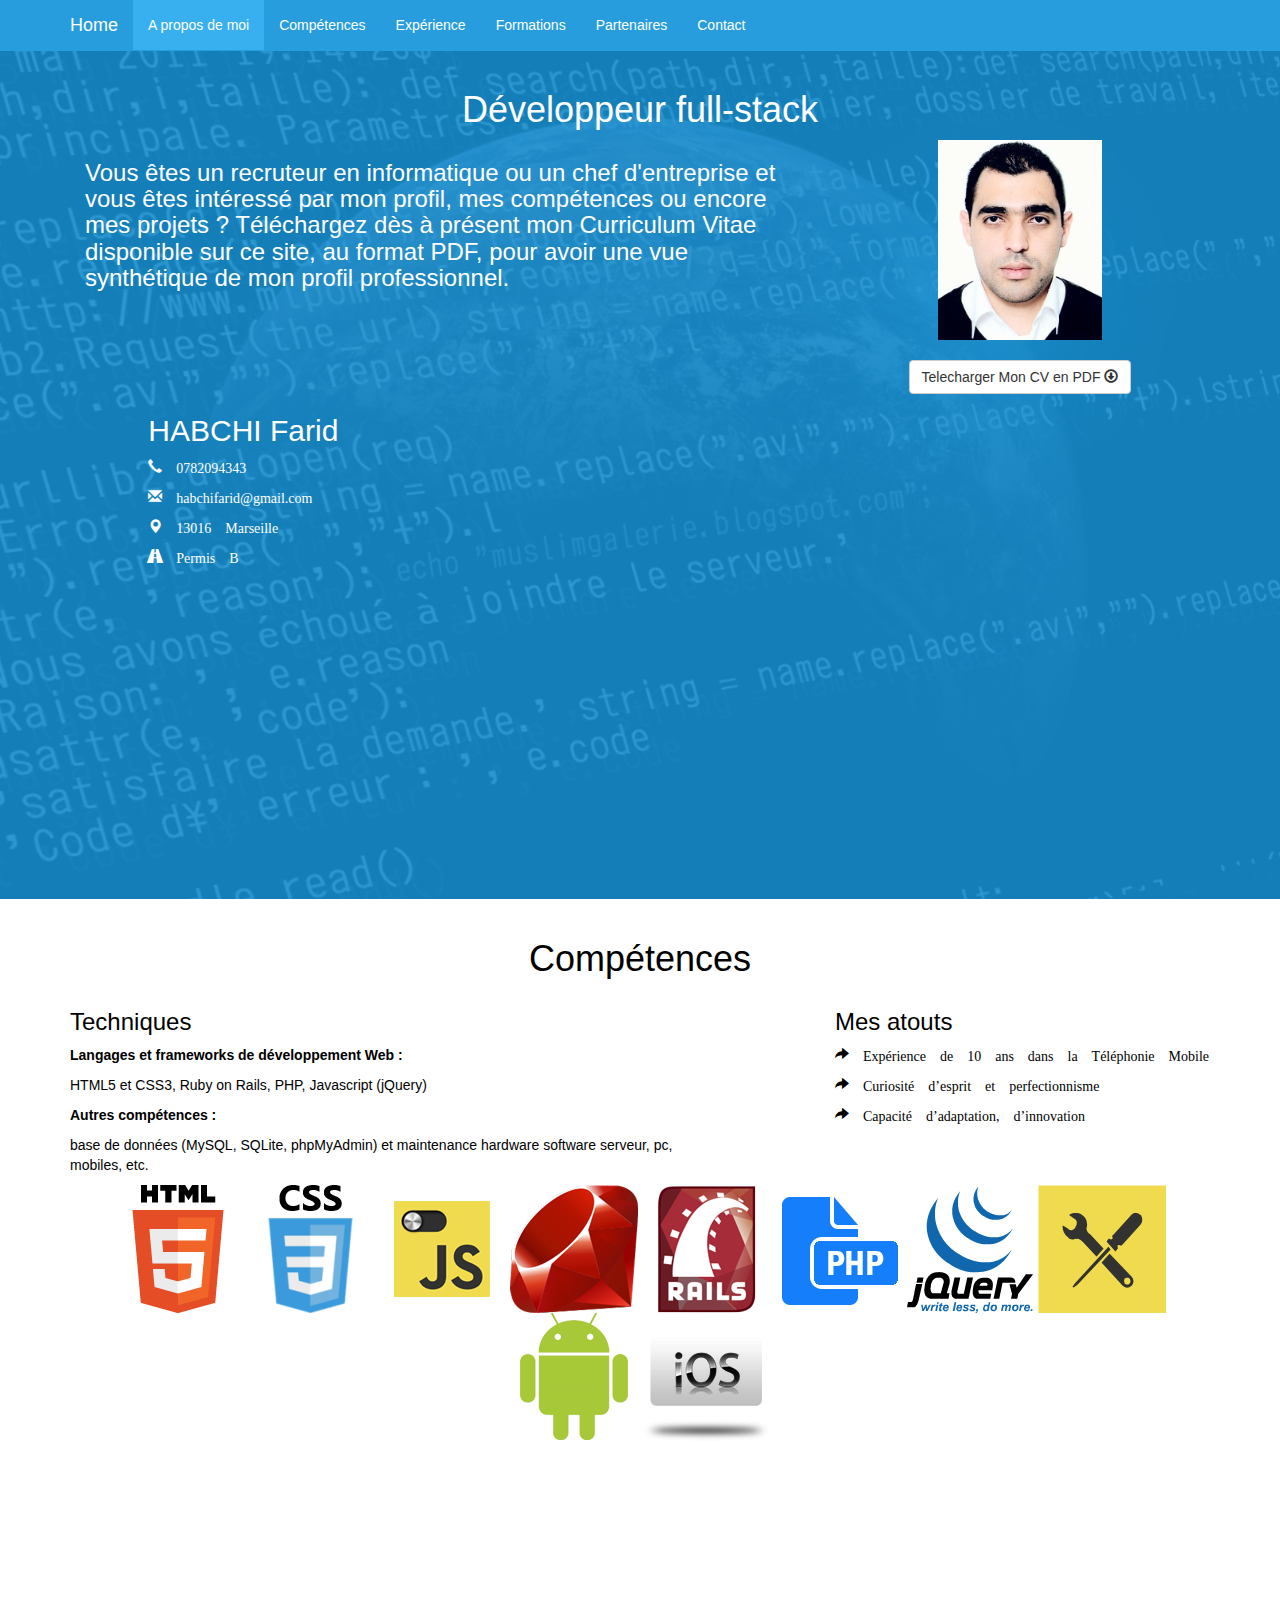
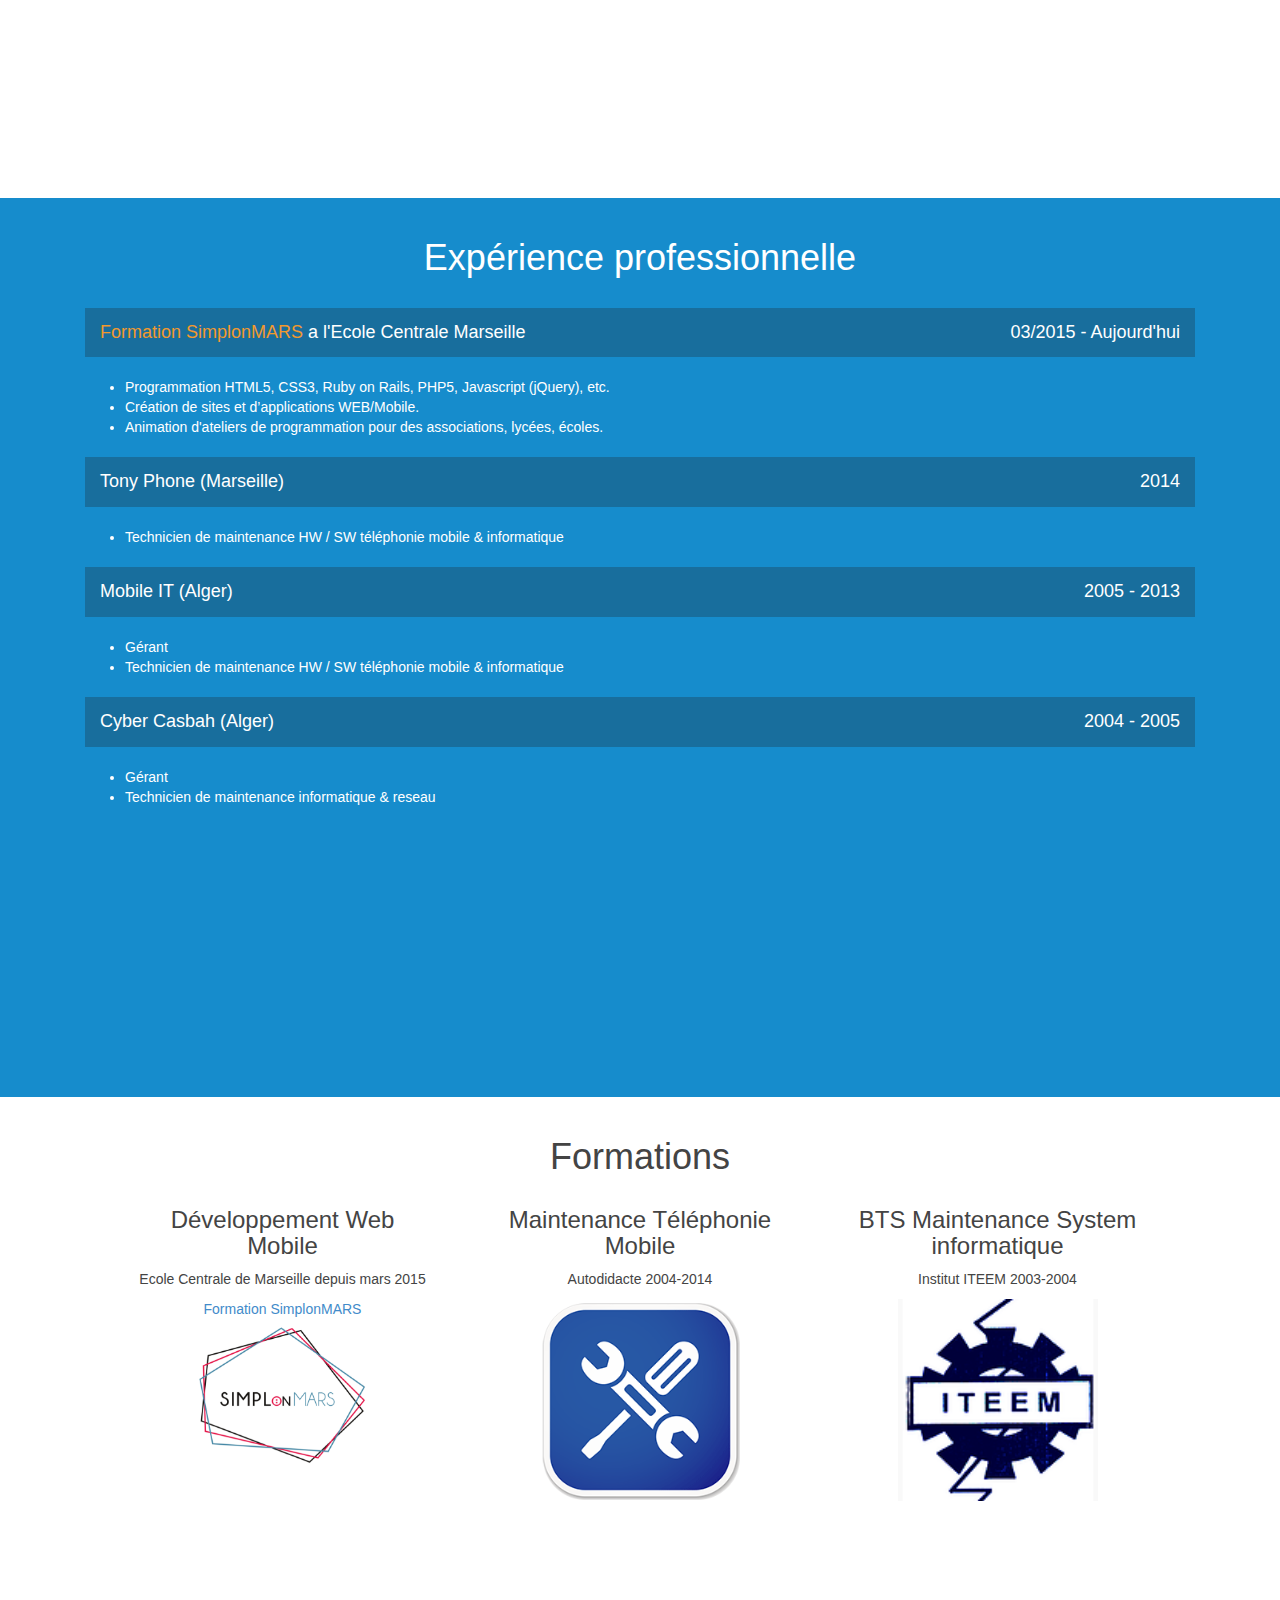
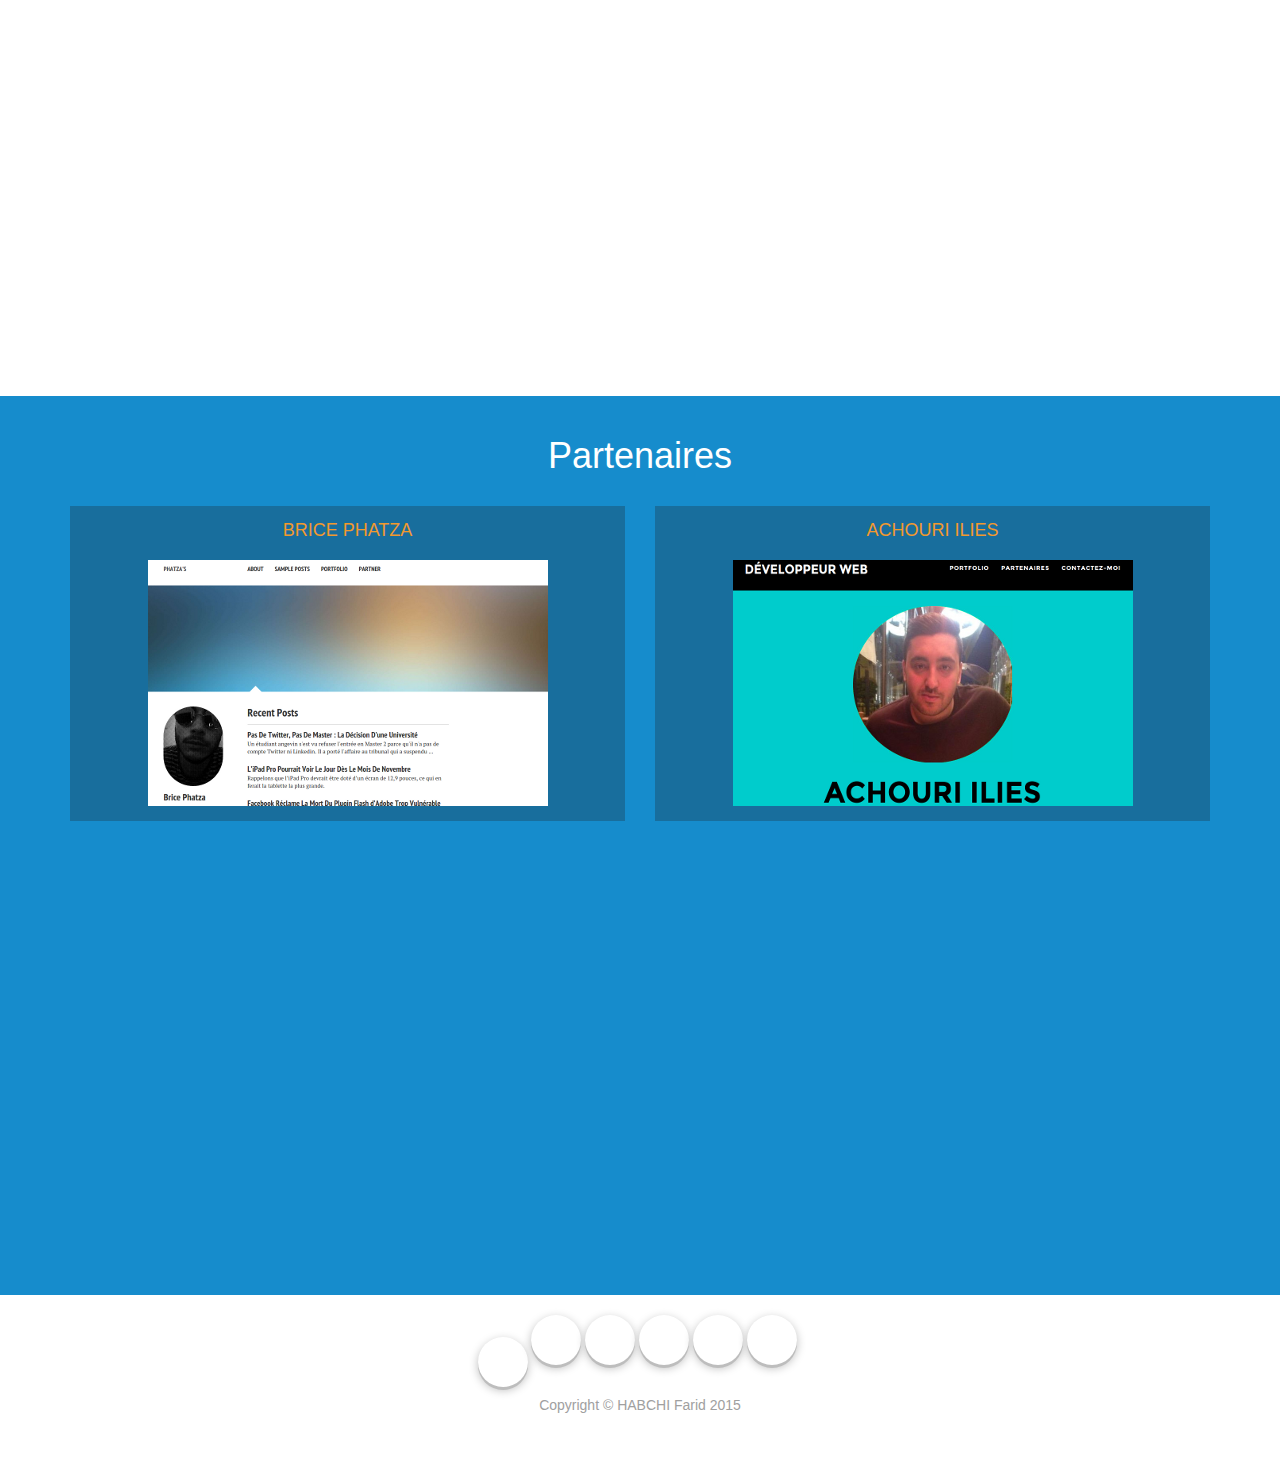
==== index.html @ 21c98bf1 "partners img center corrected" ====
<!DOCTYPE html>
<html lang="en">
    <head>
        <meta http-equiv="content-type" content="text/html; charset=UTF-8">
        <meta charset="utf-8">
        <title>WEB CV HABCHI Farid</title>

        <meta name="description" lang="fr" content="HABCHI FARID développeur web. Créateur de site et application web / mobile.">
        <meta name="keywords" lang="fr" content="habchi, HABCHI, farid, FARID, Habchi, Farid, max, MAX, Max, faridmax, FARIDMAX, Faridmax bouche-du-rhone, marseille, MARSEILLE, Marseille, html, css, js, javascript, ruby, php, nodejs, ruby on rails, HTML, CSS, JS, JAVASCRIPT, RUBY, PHP, NODEJS, RUBY ON RAILS, PACA, BOUCHE-DU-RHONE, paca, développeur,DÉVELOPPEUR, DÉVELOPPEUR WEB, développeur web, développeur front, développeur back, DÉVELOPPEUR FRONT, DÉVELOPPEUR BACK, FULLSTACK, fullstack, CDD, CDI, INTÉRIM, webdesigner, WEBDESIGNER, ">
        <meta name="language" content="fr">
        <meta name="author" content="HABCHI FARID">
        <meta name="copyright" content="HABCHI FARID - Marseille 2015">
        <meta name="date-revision-yyyymmdd" content="20150622">

        <meta name="viewport" content="width=device-width, initial-scale=1, maximum-scale=1">
        <link href="css/bootstrap.min.css" rel="stylesheet">
        
        <!--[if lt IE 9]>
            <script src="//html5shim.googlecode.com/svn/trunk/html5.js"></script>
        <![endif]-->
        <link href="css/styles.css" rel="stylesheet">
        <link href="http://www.weloveiconfonts.com/api/?family=zocial" rel="stylesheet">
        <link rel="icon" href="img/favicon.gif"/>
    </head>
    <body>

<nav class="navbar navbar-trans navbar-fixed-top" role="navigation">
  <div class="container">
    <div class="navbar-header">
      <button type="button" class="navbar-toggle" data-toggle="collapse" data-target="#navbar-collapsible">
        <span class="sr-only">Toggle navigation</span>
        <span class="icon-bar"></span>
        <span class="icon-bar"></span>
        <span class="icon-bar"></span>
      </button>
      <a class="navbar-brand" href="http://faridmax.github.io">Home</a>
    </div>
    <div class="navbar-collapse collapse" id="navbar-collapsible">
      <ul class="nav navbar-nav navbar-left">
        <li><a href="#section1">A propos de moi</a></li>
        <li><a href="#section2">Compétences</a></li>
        <li><a href="#section3">Expérience</a></li>
        <li><a href="#section4">Formations</a></li>
        <li><a href="#section5">Partenaires</a></li>
        <li><a href="#footer">Contact</a></li>
      </ul>
    </div>
  </div>
</nav>

<section class="container-fluid" id="section1">
    <div class="container">
        <h1 class="text-center">Développeur full-stack</h1>
        
        <div class="col-sm-8">
            <h3>Vous êtes un recruteur en informatique ou un chef d'entreprise et vous êtes intéressé par mon profil, mes compétences ou encore mes projets ? Téléchargez dès à présent mon Curriculum Vitae disponible sur ce site, au format PDF, pour avoir une vue synthétique de mon profil professionnel.</h3>
        </div>
        <div class="col-sm-4 text-center" >
            <img src="img/Untitled-3.jpg" class="image" alt="">
            <form method="get" action="HABCHI_Farid_CV.pdf" class="button_pdf" target="_blank">
            <button class="btn btn-default" type="submit">Telecharger Mon CV en PDF <span class="glyphicon glyphicon-download"></span></button>
        </form>
        </div>
        <div class="col-sm-4">
            <div class="row">
              <div class="col-sm-10 col-sm-offset-2 "><h2>HABCHI Farid</h2>
                <p><span class="glyphicon glyphicon-earphone" aria-hidden="true"> 0782094343</span></p>
                <p><span class="glyphicon glyphicon-envelope" aria-hidden="true"> habchifarid@gmail.com</span></p>
                <p><span class="glyphicon glyphicon-map-marker" aria-hidden="true"> 13016 Marseille</span></p>
                <p><span class="glyphicon glyphicon-road" aria-hidden="true"> Permis B</span></p>
              </div>
            </div>
        </div>     
    </div>
</section>

<section class="container-fluid" id="section2">
    <div class="container">
        <h1 class="text-center">Compétences</h1>
        <div class="row">
            <div class="col-sm-8">
                <div class="row">
                    <div class="col-sm-10"><h3>Techniques</h3><p class="strong">Langages et frameworks de développement Web :</p><p> HTML5 et CSS3, Ruby on Rails, PHP, Javascript (jQuery) </p>
                    <p class="strong">Autres compétences :</p><p> base de données (MySQL, SQLite, phpMyAdmin) et maintenance hardware software serveur, pc, mobiles, etc.</p>
                    </div>
                </div>
            </div>
            <div class="col-sm-4">
                <div class="row">
                    <h3>Mes atouts</h3>
                    <p><span class="glyphicon glyphicon-share-alt" aria-hidden="true"> Expérience de 10 ans dans la Téléphonie Mobile</span></p>
                    <p><span class="glyphicon glyphicon-share-alt" aria-hidden="true"> Curiosité d’esprit et perfectionnisme</span></p>
                    <p><span class="glyphicon glyphicon-share-alt" aria-hidden="true"> Capacité d’adaptation, d’innovation</span></p>
                    
                </div>
            </div>
            <div class="col-sm-12 text-center" >
                <img src="img/HTML5.png" alt="">
                <img src="img/css3.png" alt="">
                <img src="img/js.png" alt="">
                <img src="img/ruby.png" alt="">
                <img src="img/ruby_rails.png" alt="">
                <img src="img/php1.png" alt="">
                <img src="img/jquery.png" alt="">
                <img src="img/JavaScriptEngine.png" alt="">
                <img src="img/icon-android.png" alt="">
                <img src="img/ios.png" alt="">
            </div>
        </div>     
    </div>
    
</section>

<section class="container-fluid" id="section3">
    <div class="container">
        <h1 class="text-center">Expérience professionnelle</h1>

        <div class="col-md-12">
        <h4>
            <span class="poste"><a href="https://www.centrale-marseille.fr/fr/simplonmars" target="_blank">Formation SimplonMARS</a> a l'Ecole Centrale Marseille</span>
            <span class="date">03/2015 - Aujourd'hui</span>
        </h4>
        <ul>
            <li>Programmation HTML5, CSS3, Ruby on Rails, PHP5, Javascript (jQuery), etc.</li>
            <li>Création de sites et d’applications WEB/Mobile.</li>
            <li>Animation d'ateliers de programmation pour des associations, lycées, écoles.</li>
        </ul>
        <h4>
            <span class="date">2014</span>
            <span class="poste">Tony Phone (Marseille)</span>
        </h4>
        <ul>
            <li>Technicien de maintenance HW / SW téléphonie mobile & informatique</li>
        </ul>
        <h4>
         <span class="date">2005 - 2013</span> 
         <span class="poste">Mobile IT (Alger)</span>
        </h4>
        <ul>
            <li>Gérant</li>
            <li>Technicien de maintenance HW / SW téléphonie mobile & informatique</li>
        </ul>
        <h4>  
            <span class="date">2004 - 2005</span>
            <span class="poste">Cyber Casbah (Alger)</span>
        </h4>
        <ul>
            <li>Gérant</li>
            <li>Technicien de maintenance informatique & reseau</li>
        </ul>
        </div>
    </div>
</section>

<section class="container-fluid" id="section4">
    <div class="container">
        <h1 class="text-center">Formations</h1>
        <div class="row">
            <div class="col-sm-4">
                <div class="row">
                    <div class="col-sm-10 col-sm-offset-2 text-center"><h3>Développement Web Mobile</h3><p>Ecole Centrale de Marseille depuis mars 2015</p><a href="https://www.centrale-marseille.fr/fr/simplonmars" target="_blank">Formation SimplonMARS</a>
                    <div class="simplon"><img src="img/simplon_mars_agrandi.png" alt=""></div>
                    </div>
                </div>
            </div>
            <div class="col-sm-4 text-center">
                <div class="row">
                    <div class="col-sm-10 col-sm-offset-1 text-center"><h3>Maintenance Téléphonie Mobile</h3><p>Autodidacte 2004-2014</p></div>
                    <div class="simplon"><img src="img/conveyor-maintenance.png" alt=""></div>
                </div>
            </div>
            <div class="col-sm-4 text-center">
                <div class="row">
                    <div class="col-sm-10 text-center"><h3>BTS Maintenance System informatique</h3><p>Institut ITEEM 2003-2004</p>
                    <div class="simplon"><img src="img/iteem.png" alt=""></div>
                    </div>
                </div>
            </div>
        </div>     
    </div>
</section>

<section class="container-fluid" id="section5">
    <div class="container">
        <h1 class="text-center">Partenaires</h1>
        <div class="row">
            <div class="col-sm-6 text-center">
                <h4 class="partner">
                <a href="http://phatza.github.io">BRICE PHATZA</a>
                <center>
                <a href="http://phatza.github.io">
                <img class="img-responsive" src="img/brice_phatza.png" alt="http://phatza.github.io">
                </a>
                </center>
                </h4>
            </div>
            <div class="col-sm-6 text-center">
                <h4 class="partner">
                <a href="http://phatza.github.io">ACHOURI ILIES</a>
                <center>
                <a href="http://phatza.github.io">
                <img class="img-responsive" src="img/achouri_ilies.png" alt="http://patach91.github.io">
                </a>
                </center>
                </h4>
            </div>
        </div>
    </div>
</section>

<!-- scrollToTop button -->
<a href="#" class="scrollToTop">Haut de Page</a>

<footer id="footer">
    <div class="wrapper" id="social">
        <a class="icon facebook" href="https://www.facebook.com/habchi.farid" target="_blank"><span class="zocial-facebook"></span></a>
        <a class="icon twitter" href="https://twitter.com/habchi_farid" target="_blank"><span class="zocial-twitter"></span></a>
        <a class="icon linkedin" href="https://fr.linkedin.com/pub/farid-habchi/92/133/100" target="_blank"><span class="zocial-linkedin"></span></a>
        <a class="icon youtube" href="mailto:habchifarid@gmail.com"><span class="zocial-gmail"></span></a>
        <a class="icon flickr" href="https://github.com/faridmax" target="_blank"><span class="zocial-github"></span></a>
        <a class="icon codewar" href="http://www.codewars.com/users/faridmax" target="_blank"><span class="zocial-angellist"></span></a>
    </div>
    <p class="copyright text-center">Copyright © HABCHI Farid 2015</p>
</footer>

    <!-- script references -->
        <script type="text/javascript" src="https://ajax.googleapis.com/ajax/libs/jquery/1.10.0/jquery.min.js"></script>
        <script type="text/javascript" src="js/bootstrap.min.js"></script>
        <script type="text/javascript" src="js/scripts.js"></script>
        <script>
          (function(i,s,o,g,r,a,m){i['GoogleAnalyticsObject']=r;i[r]=i[r]||function(){
          (i[r].q=i[r].q||[]).push(arguments)},i[r].l=1*new Date();a=s.createElement(o),
          m=s.getElementsByTagName(o)[0];a.async=1;a.src=g;m.parentNode.insertBefore(a,m)
          })(window,document,'script','//www.google-analytics.com/analytics.js','ga');

          ga('create', 'UA-64770487-1', 'auto');
          ga('send', 'pageview');
        </script>
    </body>
</html>
---- css/styles.css ----
/*
A custom Bootstrap 3.1 template
from http://bootply.com

This CSS code should follow the 'bootstrap.css'
in your HTML file.

license: MIT
author: bootply.com
*/

html,body {
	height:100%;
    background:center no-repeat fixed url('../img/code-space.jpg');
    background-size: cover;
}

.icon-bar {
	background-color:#fff;
}

.navbar-trans {
	background-color:#279ddd;
    color:#fff;
}

.navbar-trans li>a:hover,.navbar-trans li>a:focus,.navbar-trans li.active {
	background-color:#38afef;
}

.navbar-trans a{
    color:#fefefe;
}

.navbar-trans .form-control:focus {
	border-color: #eee;
	outline: 0;
	-webkit-box-shadow: inset 0 1px 1px rgba(0,0,0,0.075),0 0 8px rgba(100,100,100,0.6);
	box-shadow: inset 0 1px 1px rgba(0,0,0,0.075),0 0 8px rgba(100,100,100,0.6);
}

section {
	padding-top:70px;  
    padding-bottom:50px; 
    min-height:calc(100% - 1px);
}

.v-center {
    padding-top:10%;
    font-size:70px;
}
  
.well {
	border-color:transparent;
}

a.list-group-item.active,[class*='-info'] {
	background-color: #168ccc;
    color:#fff;
}
  
#section1 {
	background-color: rgba(22,140,204,0.9);;
    color:#FFFFFF;
}
  
#section2 {
    padding-top: 20px;
	background-color: #FFF;
    color:#000000;
}
  
#section3 {
    padding-top: 20px;
	background-color: #168ccc;
    color:#FFF;
}

#section4 {
    padding-top: 20px;
	background-color: #FFF;
    color:#444;
}

#section5 {
    padding-top: 20px;
  background-color: #168ccc;
    color:#FFF;
}

.partner > a {
  margin-bottom: 50px;
 color: #F2992E;
 text-decoration: none;
 }
.partner > a:visited {
 color: #F2992E;
 text-decoration: none;
 }
.partner > a:active {
 color: #F2992E;
 text-decoration: none;
}
.partner > a:hover {
 color: #FF00A5;
 text-decoration: none;
}
.partner > center > a > img{
  margin-top: 20px;
}

footer {
    color:#FFF;
    min-height:100px;
    padding-top:20px;
    padding-bottom:40px;
}

footer .nav>li>a {
    padding:3px;
    color:#ccc;
}

footer .nav>li>a:hover {
    background-color:transparent;
	color:#fff;
}

.image {
    height: 200px;
}

.strong {
    font-weight: bold;
}

h4 {
    margin-top: 20px;
    margin-bottom: 20px;
    padding: 15px;
    background-color: #186E9D;
}

.poste {
    text-align: left;
}

.poste > a {
 color: #F2992E;
 text-decoration: none;
 }
.poste > a:visited {
 color: #F2992E;
 text-decoration: none;
 }
.poste > a:active {
 color: #F2992E;
 text-decoration: none;
}
.poste > a:hover {
 color: #FF00A5;
 text-decoration: none;
}

.date {
    float: right;    
}

.simplon > img {
    width: 200px;
}

/* zocial */
[class*="zocial-"]:before {
  font-family: 'zocial', sans-serif;
}

.wrapper{
    background-attachment: scroll;
    width: 325px;
    height: 50px;
    top: 50%;
    left: 50%;
    margin-left: auto;
    margin-right: auto;
}

.icon{
  display: inline-block;
  position: relative;
  color: #bdbdbd;
  width: 50px;
  height: 50px;
  text-align: center;
  font-size: 1.47em;
  line-height: 2em;
  background-color: #fff;
  -moz-border-radius: 50%;
  -webkit-border-radius: 50%;
  border-radius: 50%;
  box-shadow: 0px 3px 0px #bdbdbd, 0px 3px 10px #bababa;
  -webkit-transition:background-color 250ms ease 0s;
  transition:background-color 250ms ease 0s;
}

.zocial-facebook{margin-left: -8px}

.icon.facebook:hover{background-color: #4986c7;}
.twitter:hover{background-color: #4cb6e8;}
.linkedin:hover{background-color: #29a0cc;}
.youtube:hover{background-color: #a32929;}
.flickr:hover{background-color: #c257ad;}
.codewar:hover{background-color: #D8676F;}

#social > a {
 text-decoration: none;
 }
#social > a:visited {
 text-decoration: none;
 }
#social > a:active {
 text-decoration: none;
}
#social > a:hover {
 text-decoration: none;
}

.icon:hover{
  color: #fff;
  box-shadow: 0px 3px 0px #686868, 0px 3px 10px #7e7e7e;
}

.icon:active{
  box-shadow: inset 0px 1px 4px #3d3d3d, 0px 0px 0px #bdbdbd;
  top: 3px;
}

.scrollToTop{
    width:100px; 
    height:100px; 
    text-align:center; 
    background: whiteSmoke;
    font-weight: bold;
    color: #444;
    text-decoration: none;
    position:fixed;
    bottom:5px;
    right:5px;
    display:none;
    background: url('../img/arrow7.png') no-repeat 20px 20px;
}
.scrollToTop:hover{
    text-decoration:none;
}

.button_pdf {
    margin-top: 20px;
}

.copyright {
  color:#A0A0A0;
  margin-top: 30px;
}
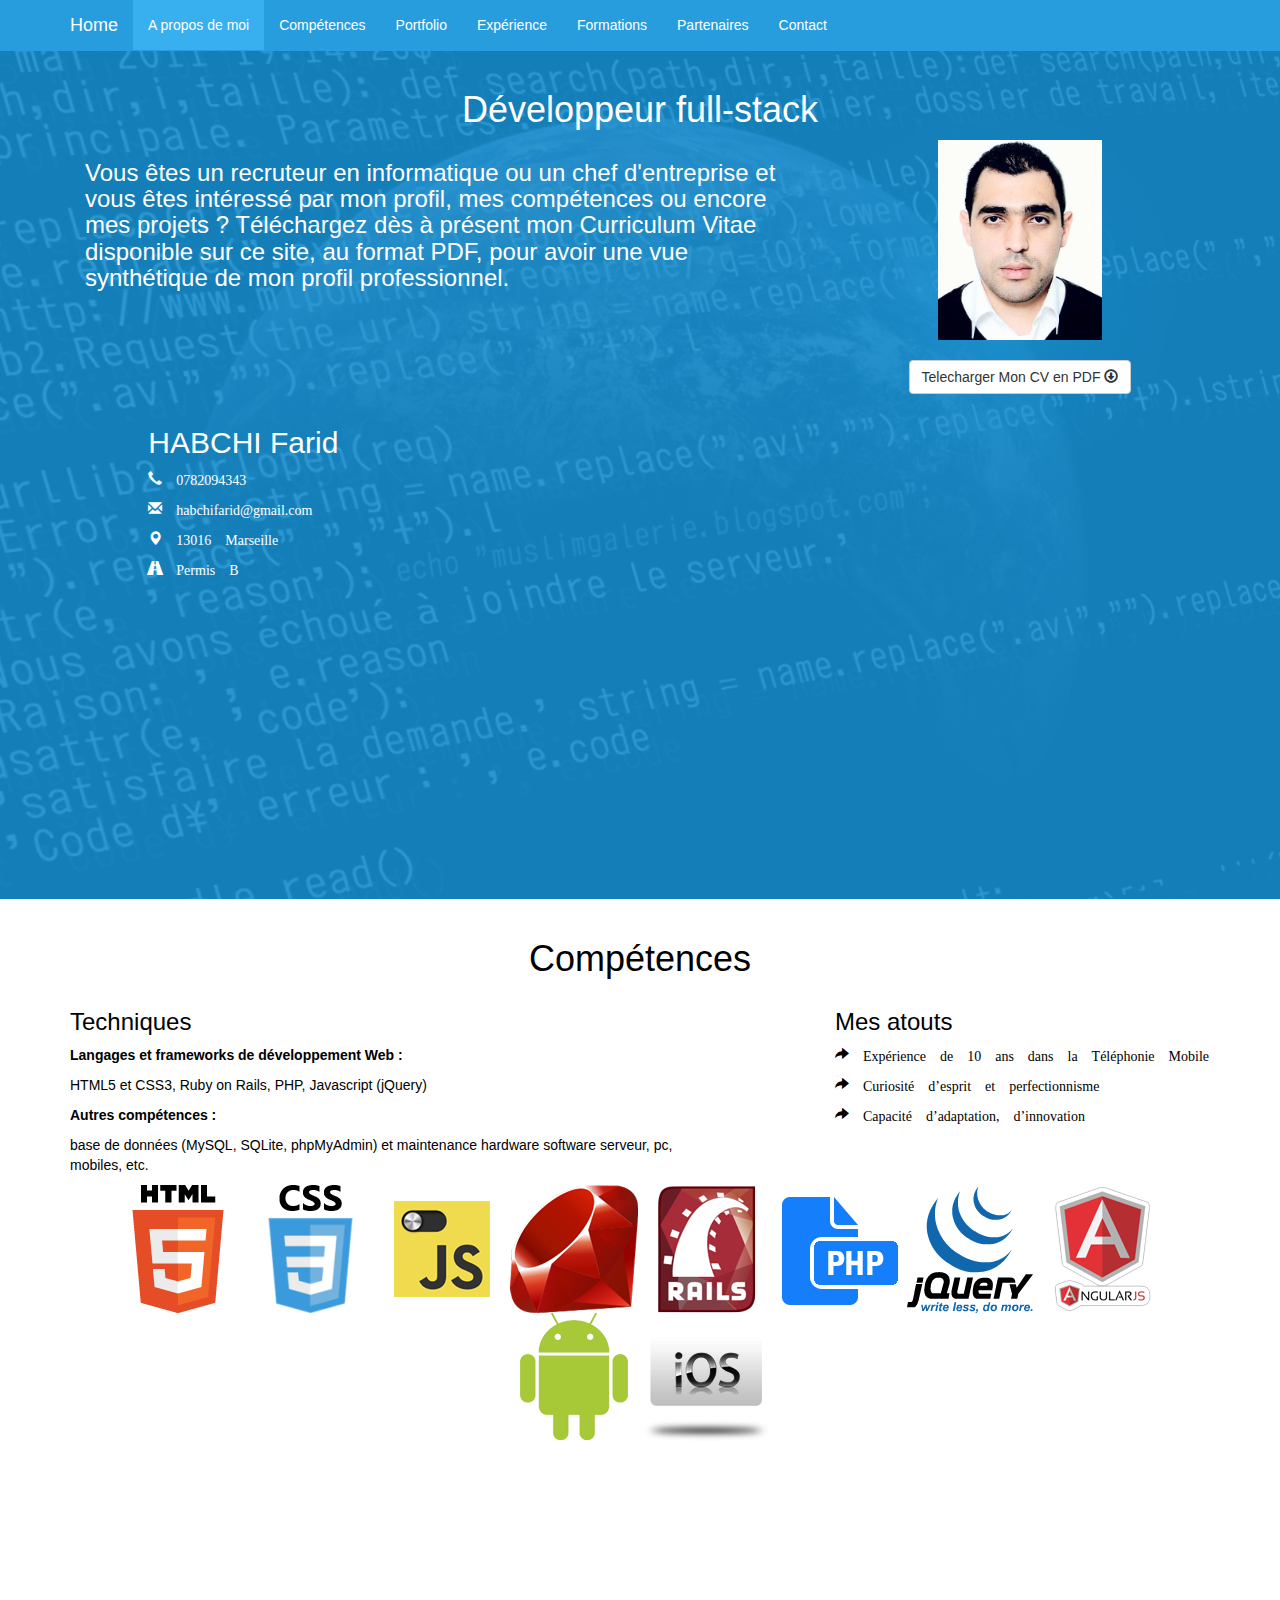
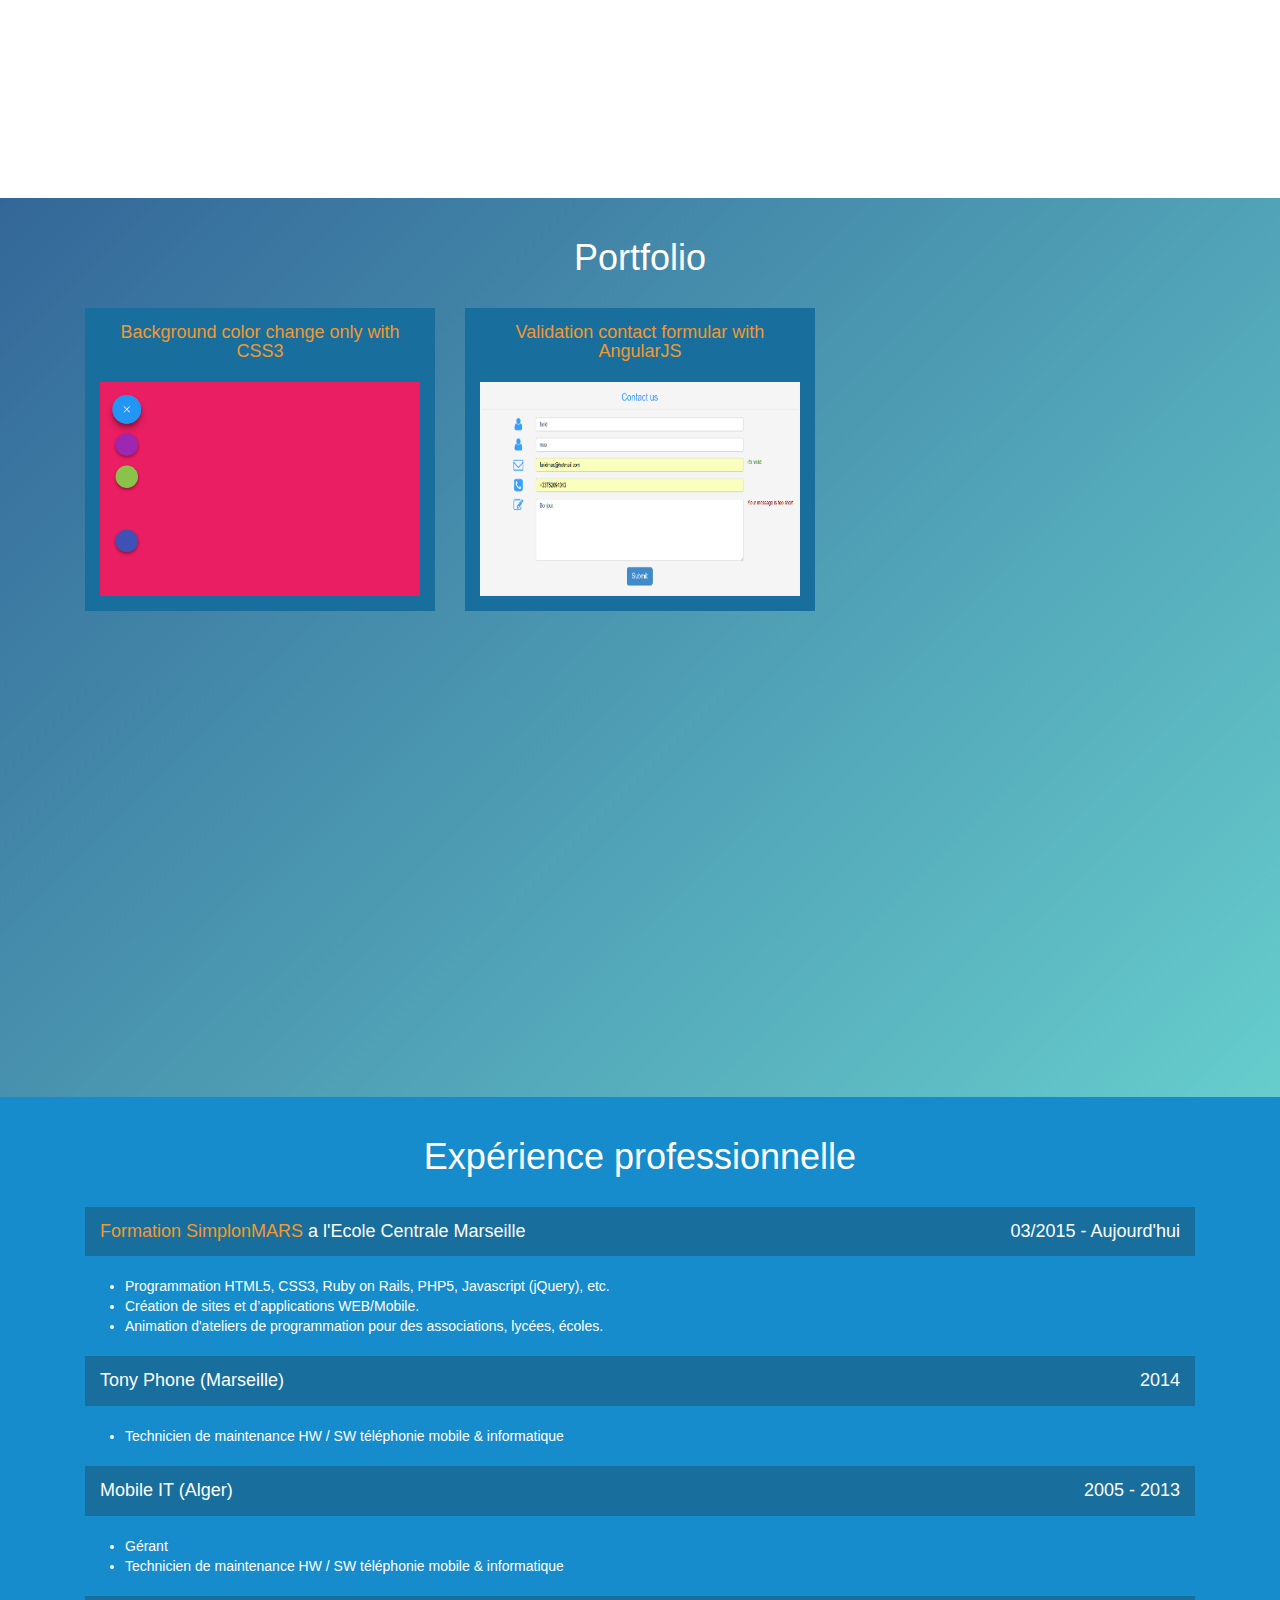
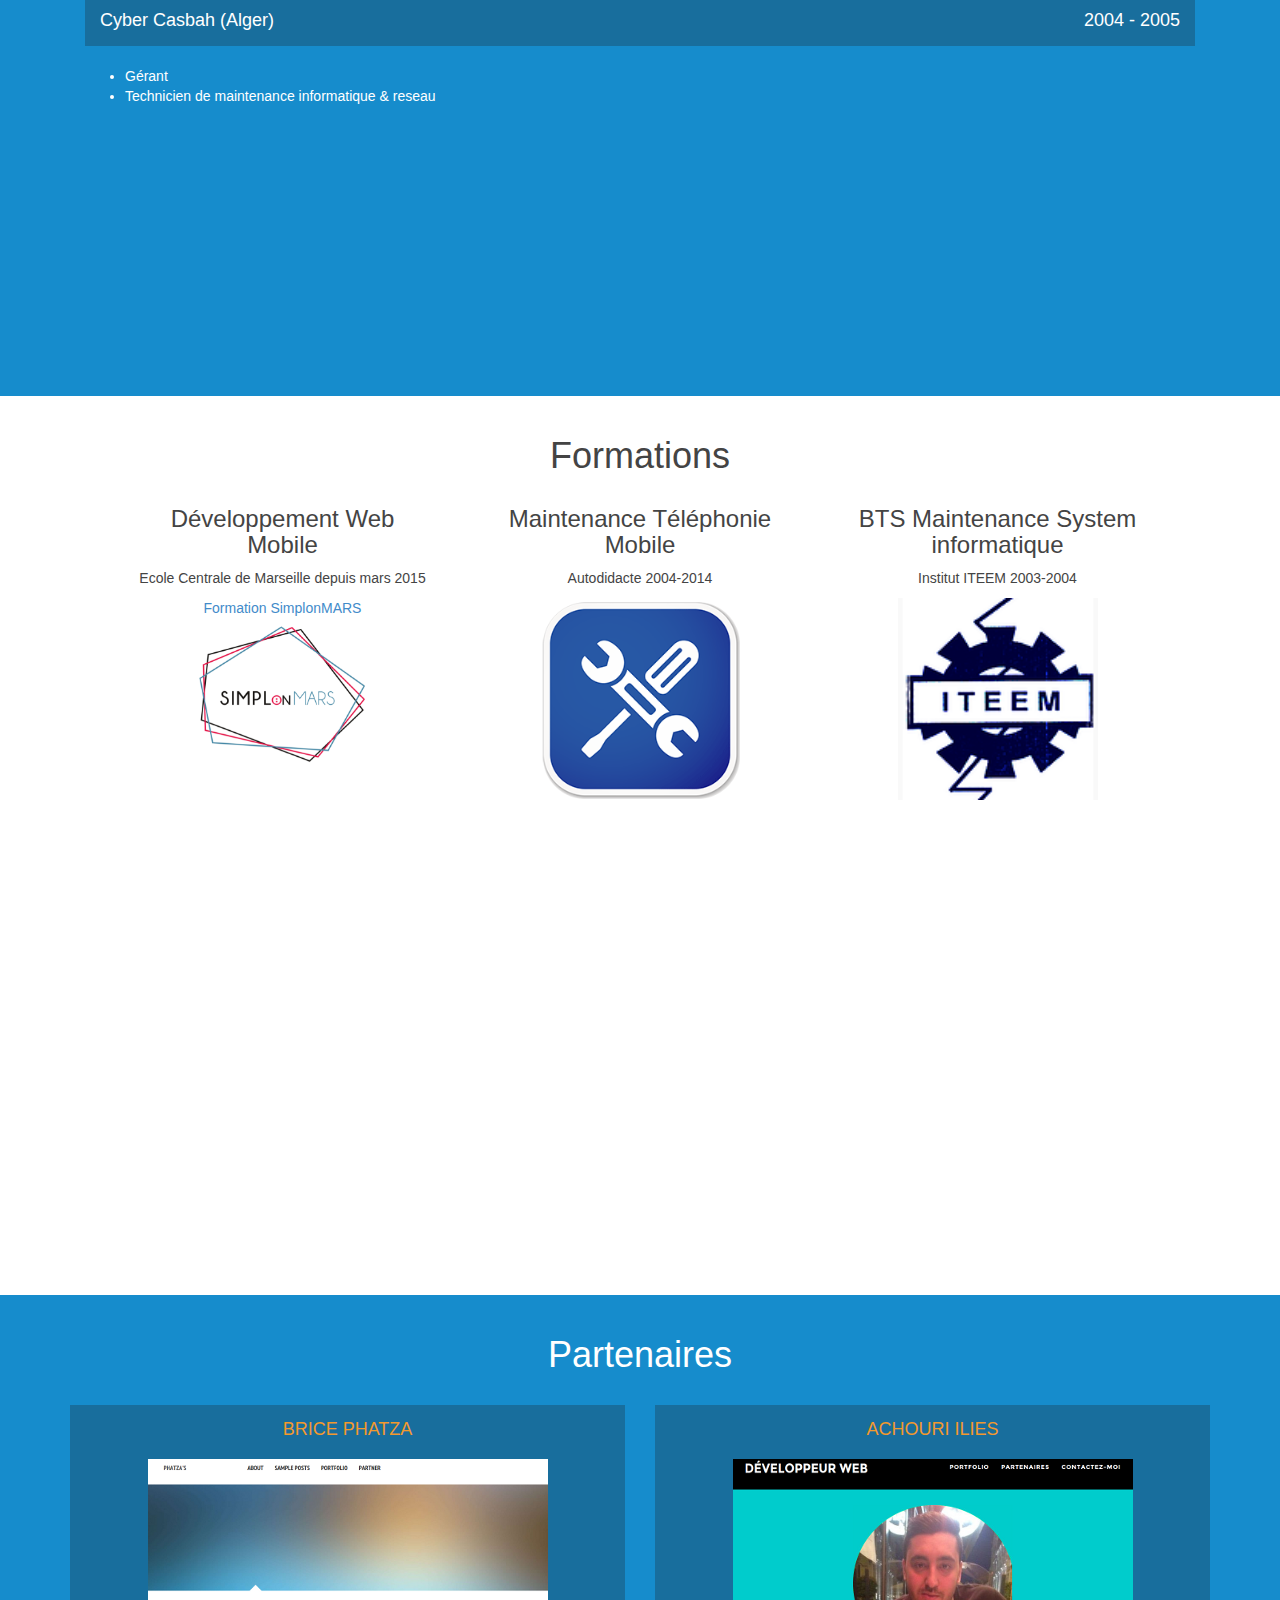
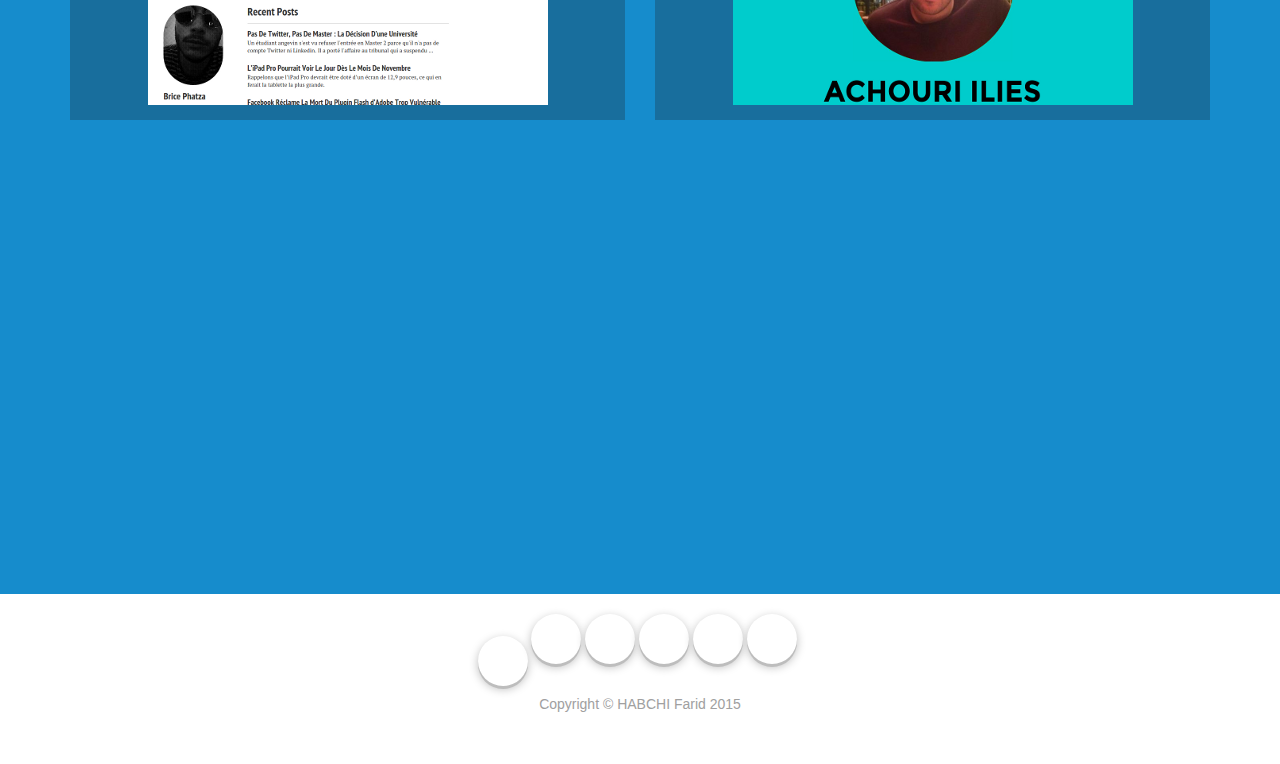
==== commit 8a7d399e: "add portfolio" ====
--- a/index.html
+++ b/index.html
@@ -39,6 +39,7 @@
       <ul class="nav navbar-nav navbar-left">
         <li><a href="#section1">A propos de moi</a></li>
         <li><a href="#section2">Compétences</a></li>
+        <li><a href="#section6">Portfolio</a></li>
         <li><a href="#section3">Expérience</a></li>
         <li><a href="#section4">Formations</a></li>
         <li><a href="#section5">Partenaires</a></li>
@@ -59,11 +60,12 @@
             <img src="img/Untitled-3.jpg" class="image" alt="">
             <form method="get" action="HABCHI_Farid_CV.pdf" class="button_pdf" target="_blank">
             <button class="btn btn-default" type="submit">Telecharger Mon CV en PDF <span class="glyphicon glyphicon-download"></span></button>
+            <div class="translator" id="google_translate_element"></div>
         </form>
         </div>
         <div class="col-sm-4">
             <div class="row">
-              <div class="col-sm-10 col-sm-offset-2 "><h2>HABCHI Farid</h2>
+              <div class="col-sm-10 col-sm-offset-2"><h2>HABCHI Farid</h2>
                 <p><span class="glyphicon glyphicon-earphone" aria-hidden="true"> 0782094343</span></p>
                 <p><span class="glyphicon glyphicon-envelope" aria-hidden="true"> habchifarid@gmail.com</span></p>
                 <p><span class="glyphicon glyphicon-map-marker" aria-hidden="true"> 13016 Marseille</span></p>
@@ -102,13 +104,42 @@
                 <img src="img/ruby_rails.png" alt="">
                 <img src="img/php1.png" alt="">
                 <img src="img/jquery.png" alt="">
-                <img src="img/JavaScriptEngine.png" alt="">
+                <img src="img/angularjs.png" alt="">
                 <img src="img/icon-android.png" alt="">
                 <img src="img/ios.png" alt="">
             </div>
         </div>     
     </div>
-    
+</section>
+
+<section class="container-fluid" id="section6">
+    <div class="container">
+        <h1 class="text-center">Portfolio</h1>
+        <div class="col-sm-4 text-center">
+            <h4 class="portfolio">
+            <a href="portfolio/button/index.html" target="_blank">Background color change only with CSS3</a>
+            <center>
+            <a href="portfolio/button/index.html" target="_blank">
+            <img class="img-responsive" src="img/button.png" alt="" id="img-portfolio">
+            </a>
+            </center>
+            </h4>
+        </div>
+        <div class="col-sm-4 text-center">
+            <h4 class="portfolio">
+            <a href="portfolio/Contact_page/index.html" target="_blank">Validation contact formular with AngularJS</a>
+            <center>
+            <a href="portfolio/Contact_page/index.html" target="_blank">
+            <img class="img-responsive" src="img/contact_validation.png" alt="" id="img-portfolio">
+            </a>
+            </center>
+            </h4>
+        </div>
+        <div class="col-sm-4"></div>
+        <div class="col-sm-4"></div>
+        <div class="col-sm-4"></div>
+        <div class="col-sm-4"></div>
+    </div>
 </section>
 
 <section class="container-fluid" id="section3">
@@ -186,9 +217,9 @@
         <div class="row">
             <div class="col-sm-6 text-center">
                 <h4 class="partner">
-                <a href="http://phatza.github.io">BRICE PHATZA</a>
+                <a href="http://phatza.github.io" target="_blank">BRICE PHATZA</a>
                 <center>
-                <a href="http://phatza.github.io">
+                <a href="http://phatza.github.io" target="_blank">
                 <img class="img-responsive" src="img/brice_phatza.png" alt="http://phatza.github.io">
                 </a>
                 </center>
@@ -196,9 +227,9 @@
             </div>
             <div class="col-sm-6 text-center">
                 <h4 class="partner">
-                <a href="http://phatza.github.io">ACHOURI ILIES</a>
+                <a href="http://patach91.github.io" target="_blank">ACHOURI ILIES</a>
                 <center>
-                <a href="http://phatza.github.io">
+                <a href="http://patach91.github.io" target="_blank">
                 <img class="img-responsive" src="img/achouri_ilies.png" alt="http://patach91.github.io">
                 </a>
                 </center>
@@ -236,5 +267,7 @@
           ga('create', 'UA-64770487-1', 'auto');
           ga('send', 'pageview');
         </script>
+        <script type="text/javascript" src="js/translator.js"></script>
+        <script type="text/javascript" src="//translate.google.com/translate_a/element.js?cb=googleTranslateElementInit"></script>
     </body>
 </html>--- a/css/styles.css
+++ b/css/styles.css
@@ -86,6 +86,37 @@
     padding-top: 20px;
   background-color: #168ccc;
     color:#FFF;
+}
+
+#section6 {
+    padding-top: 20px;
+  background: linear-gradient(-45deg, #66cdcc 0%, #336799 100%);
+    color:#FFF;
+}
+
+.portfolio > a {
+  margin-bottom: 50px;
+ color: #F2992E;
+ text-decoration: none;
+ }
+.portfolio > a:visited {
+ color: #F2992E;
+ text-decoration: none;
+ }
+.portfolio > a:active {
+ color: #F2992E;
+ text-decoration: none;
+}
+.portfolio > a:hover {
+ color: #FF00A5;
+ text-decoration: none;
+}
+.portfolio > center > a > img{
+  margin-top: 20px;
+}
+
+.partner > h4 {
+  background: linear-gradient(-45deg, #66cdcc 0%, #336799 100%);
 }
 
 .partner > a {
@@ -260,4 +291,13 @@
 .copyright {
   color:#A0A0A0;
   margin-top: 30px;
+}
+
+.translator {
+  padding-top: 12px;
+}
+
+#img-portfolio {
+    min-width: 320px;
+    min-height: 214px;
 }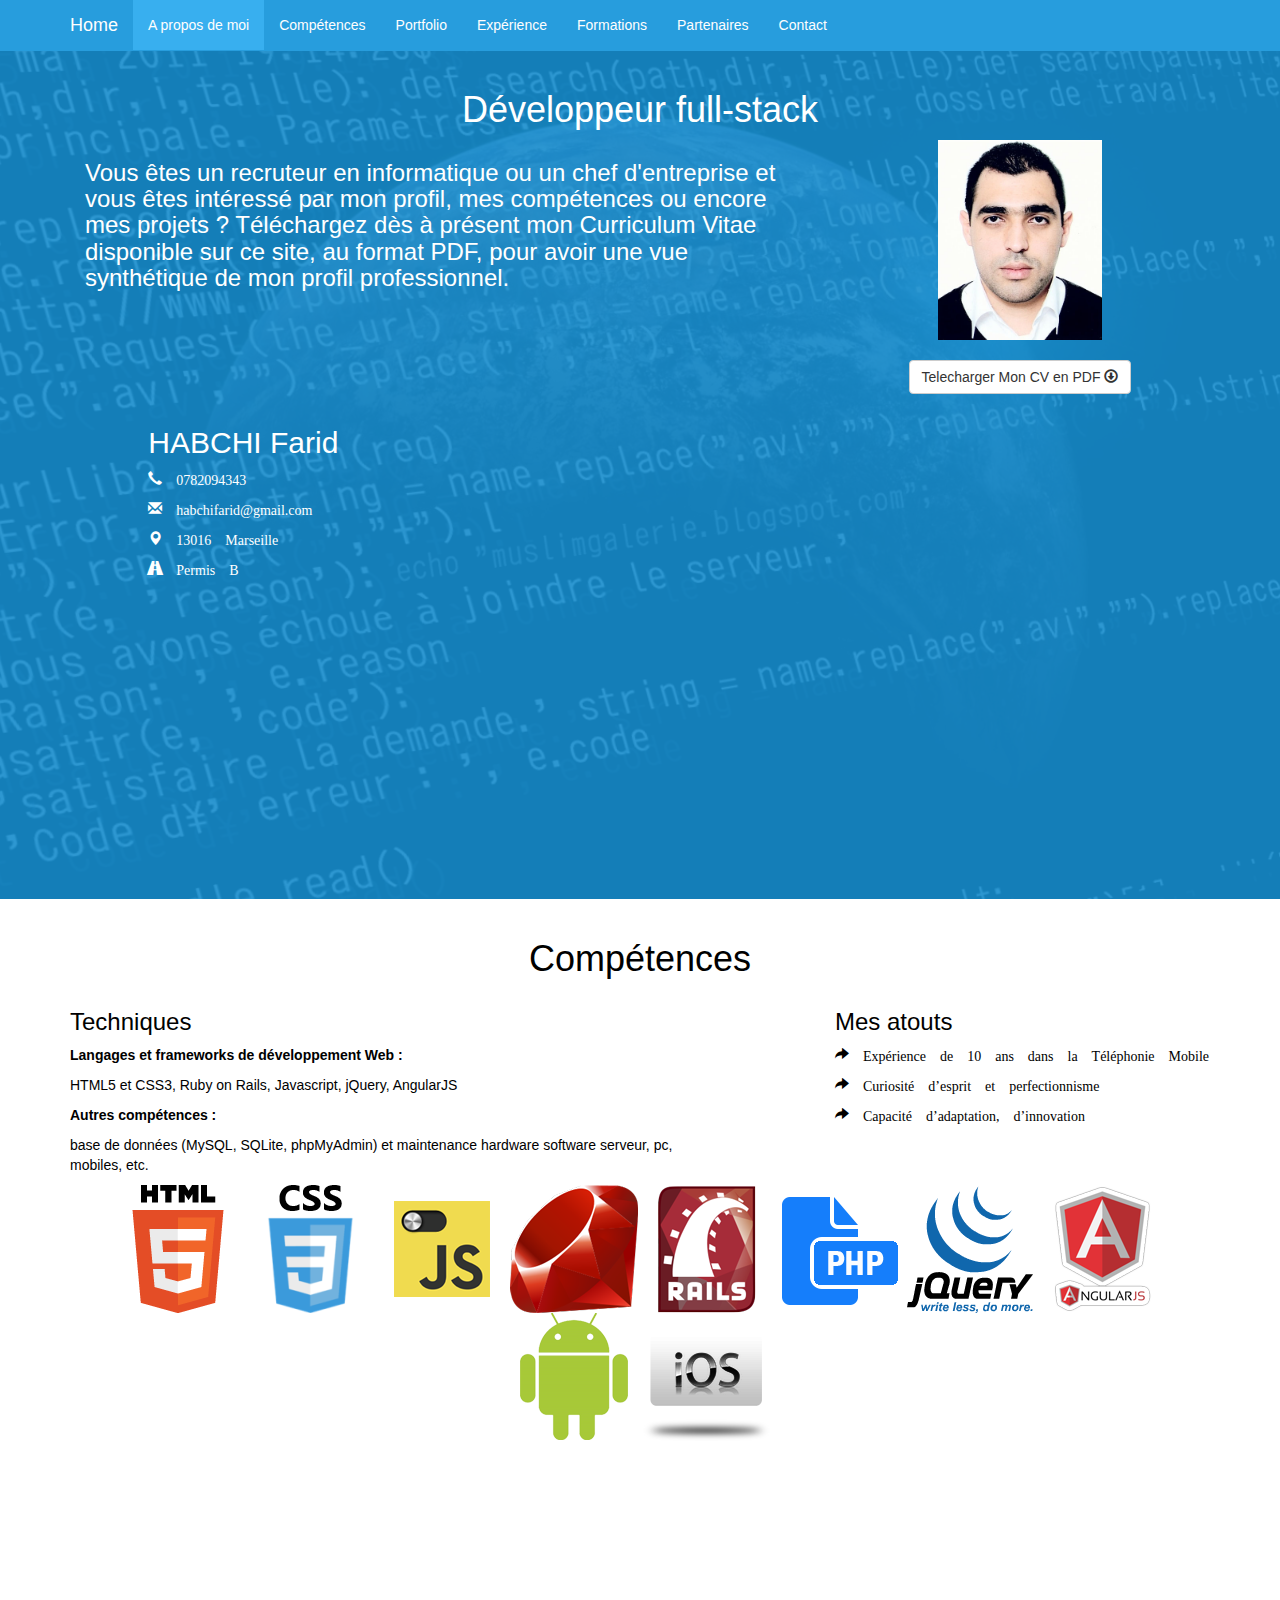
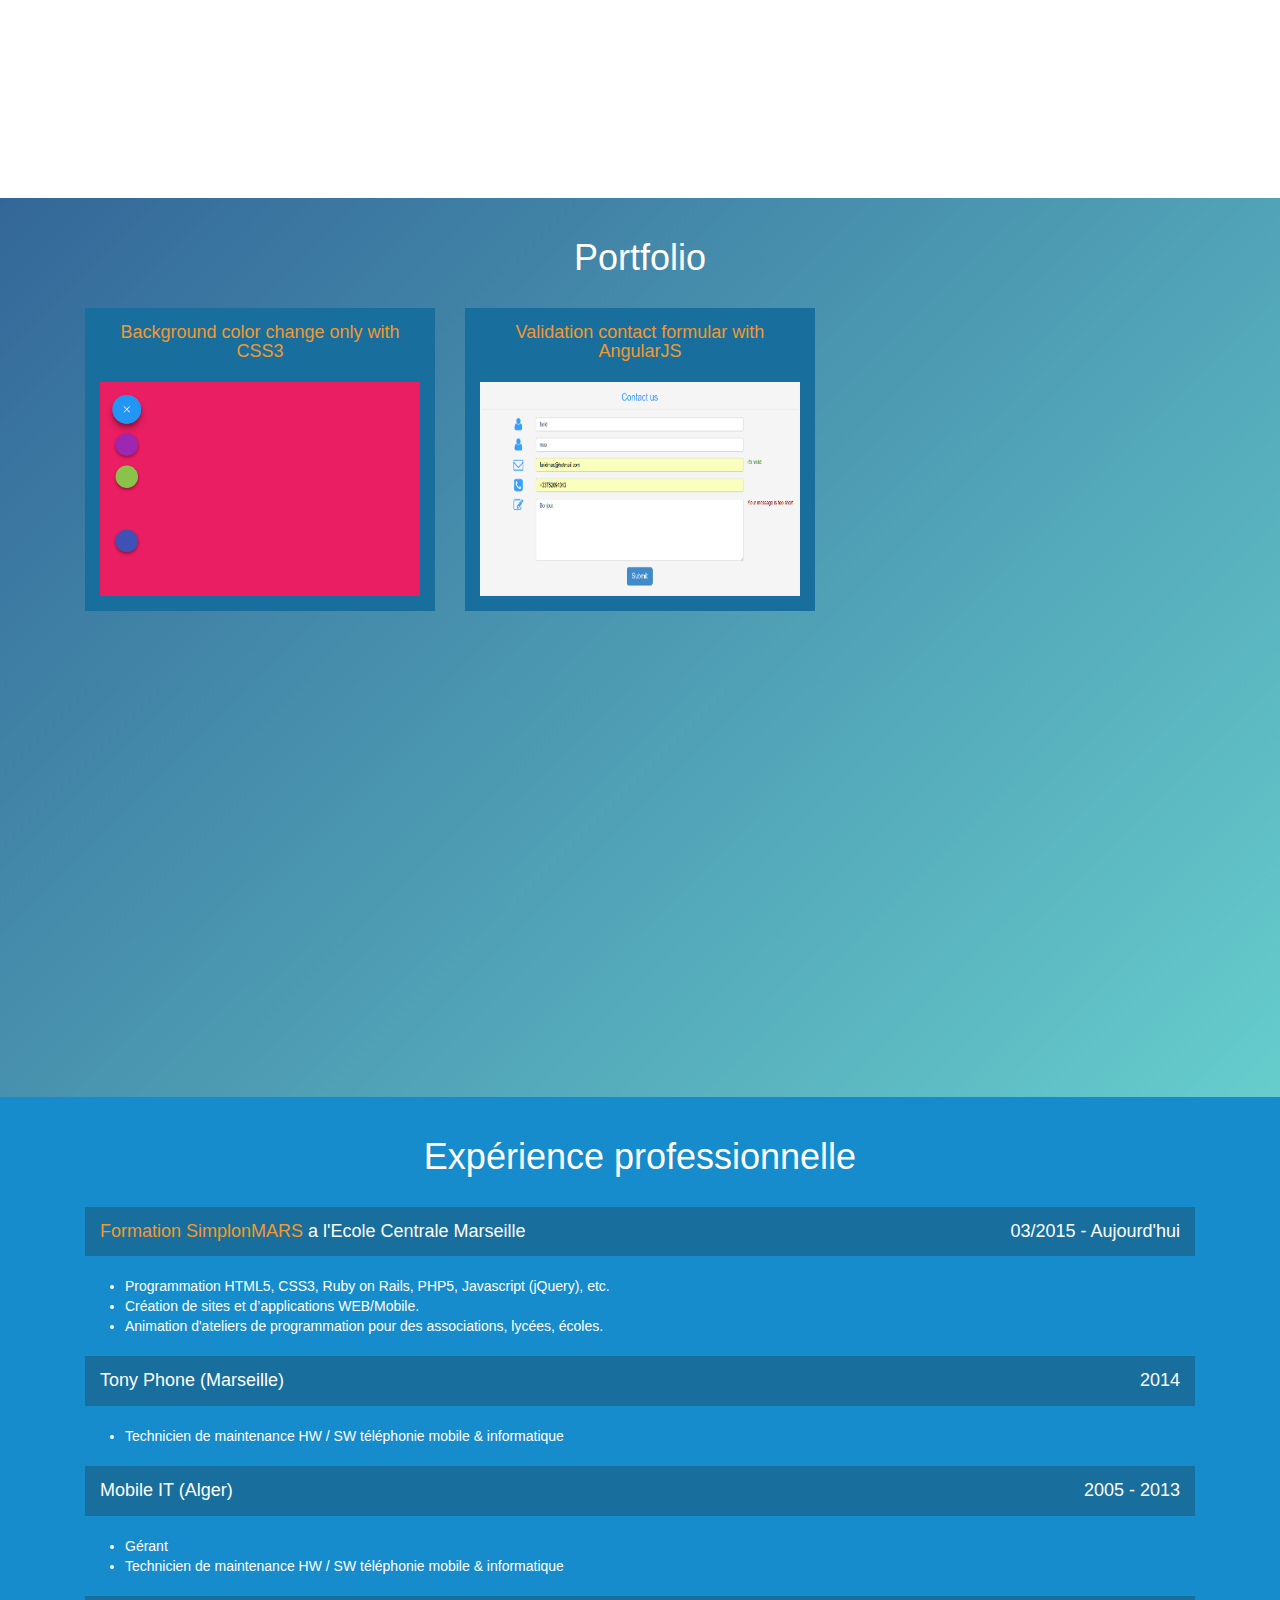
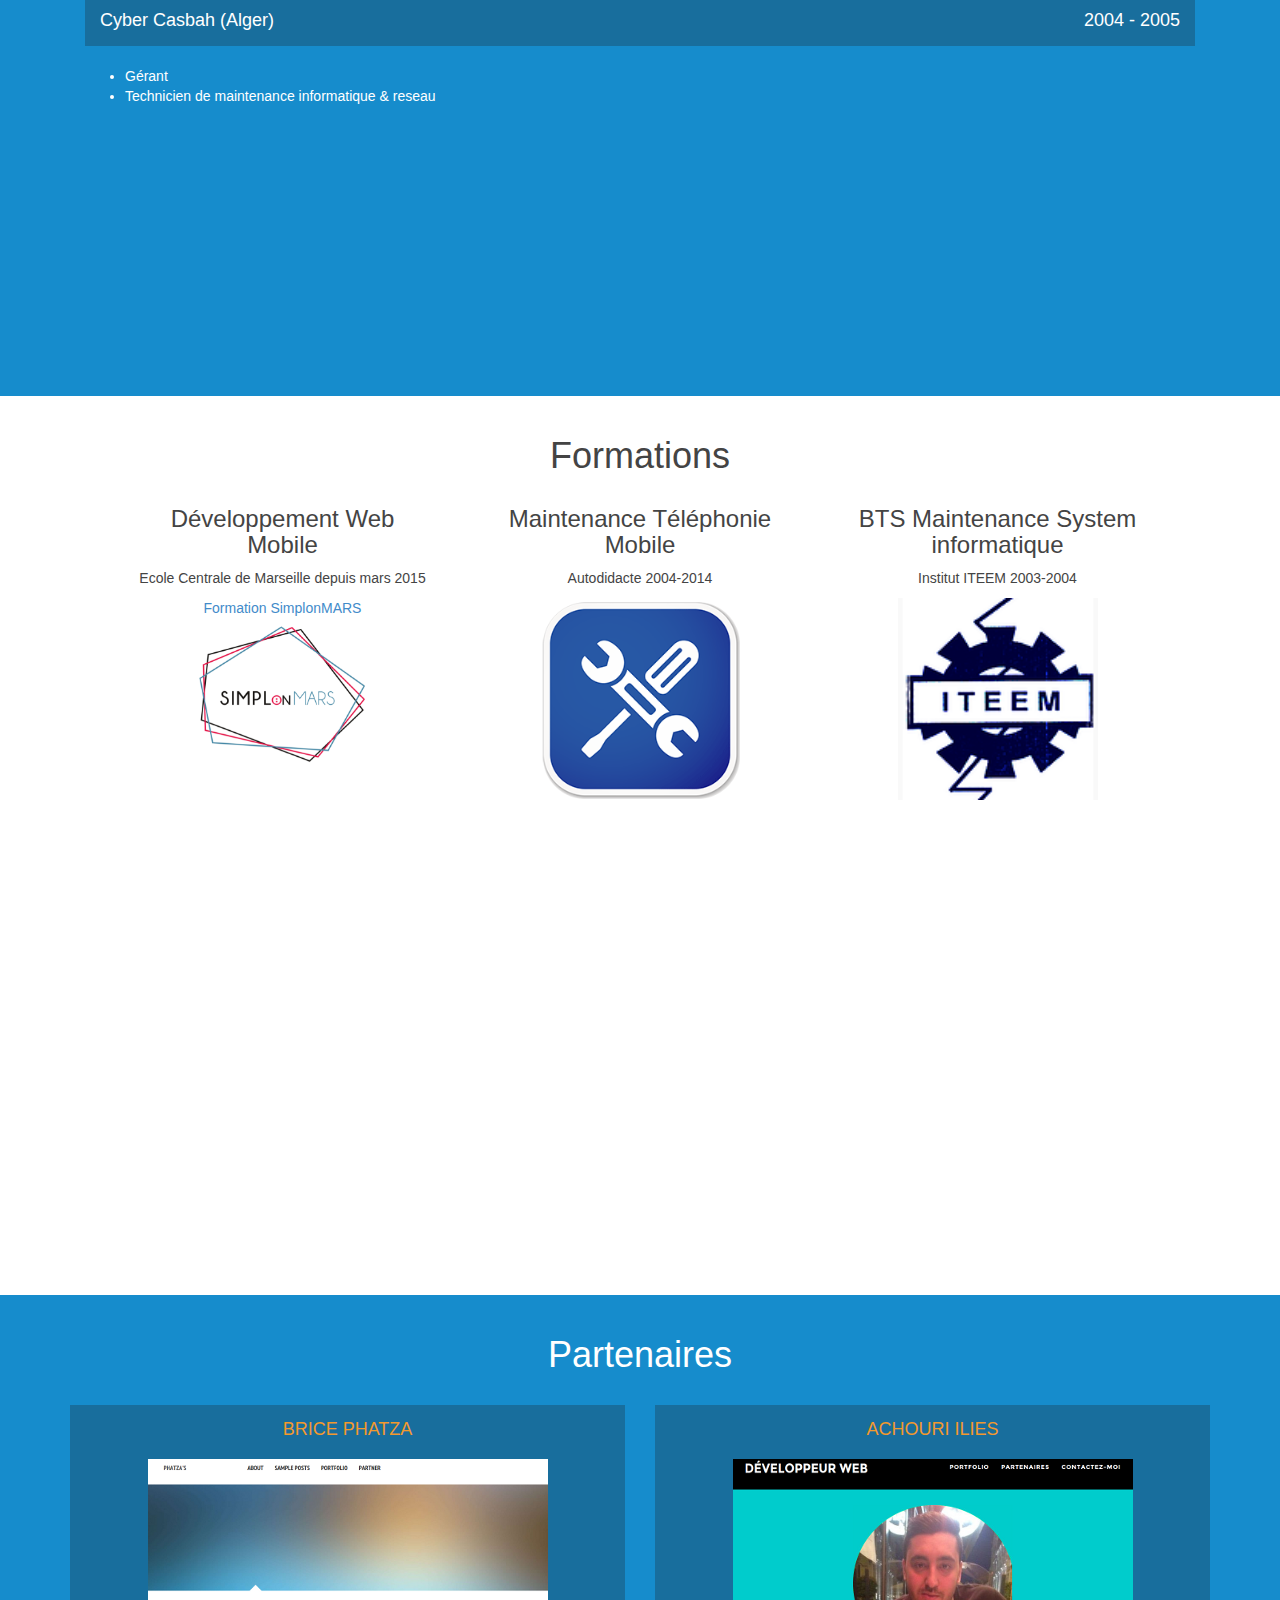
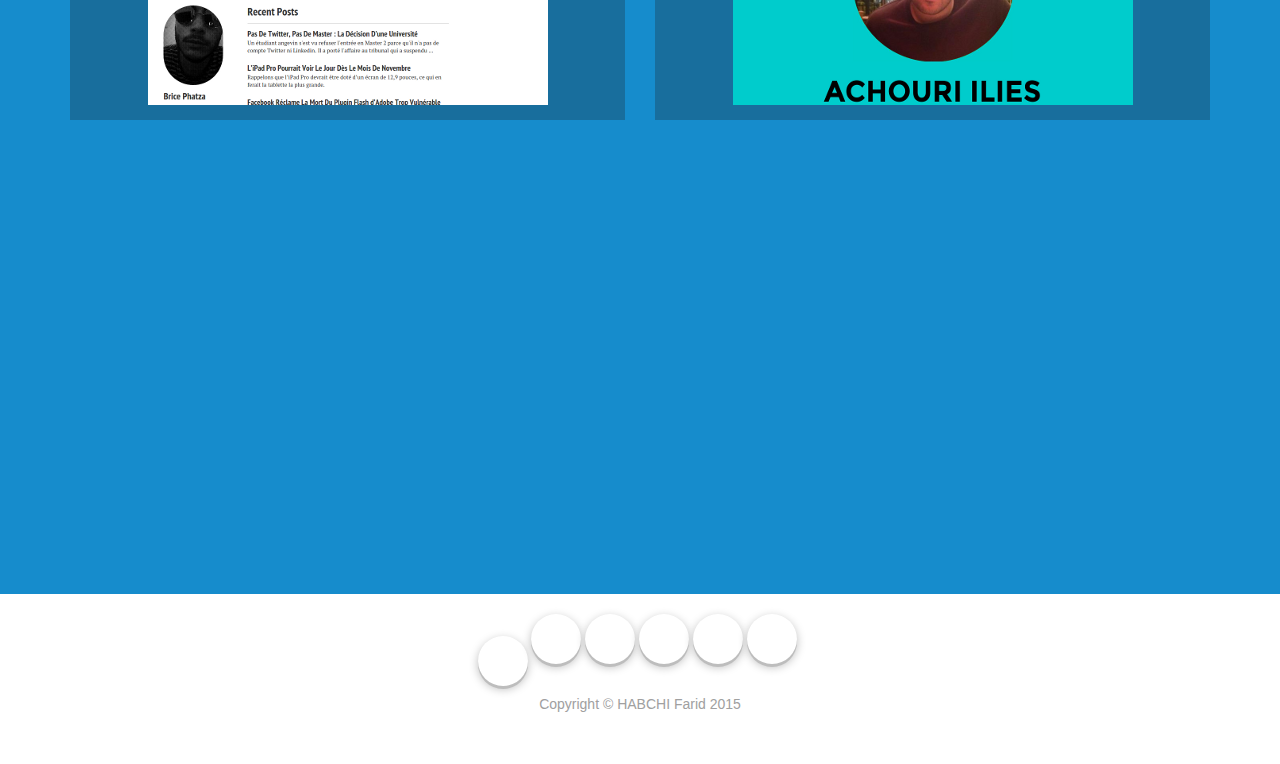
==== commit da05f8fe: "TG-1 modification dans index" ====
--- a/index.html
+++ b/index.html
@@ -82,7 +82,7 @@
         <div class="row">
             <div class="col-sm-8">
                 <div class="row">
-                    <div class="col-sm-10"><h3>Techniques</h3><p class="strong">Langages et frameworks de développement Web :</p><p> HTML5 et CSS3, Ruby on Rails, PHP, Javascript (jQuery) </p>
+                    <div class="col-sm-10"><h3>Techniques</h3><p class="strong">Langages et frameworks de développement Web :</p><p> HTML5 et CSS3, Ruby on Rails, Javascript, jQuery, AngularJS </p>
                     <p class="strong">Autres compétences :</p><p> base de données (MySQL, SQLite, phpMyAdmin) et maintenance hardware software serveur, pc, mobiles, etc.</p>
                     </div>
                 </div>
--- a/css/styles.css
+++ b/css/styles.css
@@ -298,6 +298,5 @@
 }
 
 #img-portfolio {
-    min-width: 320px;
     min-height: 214px;
 }